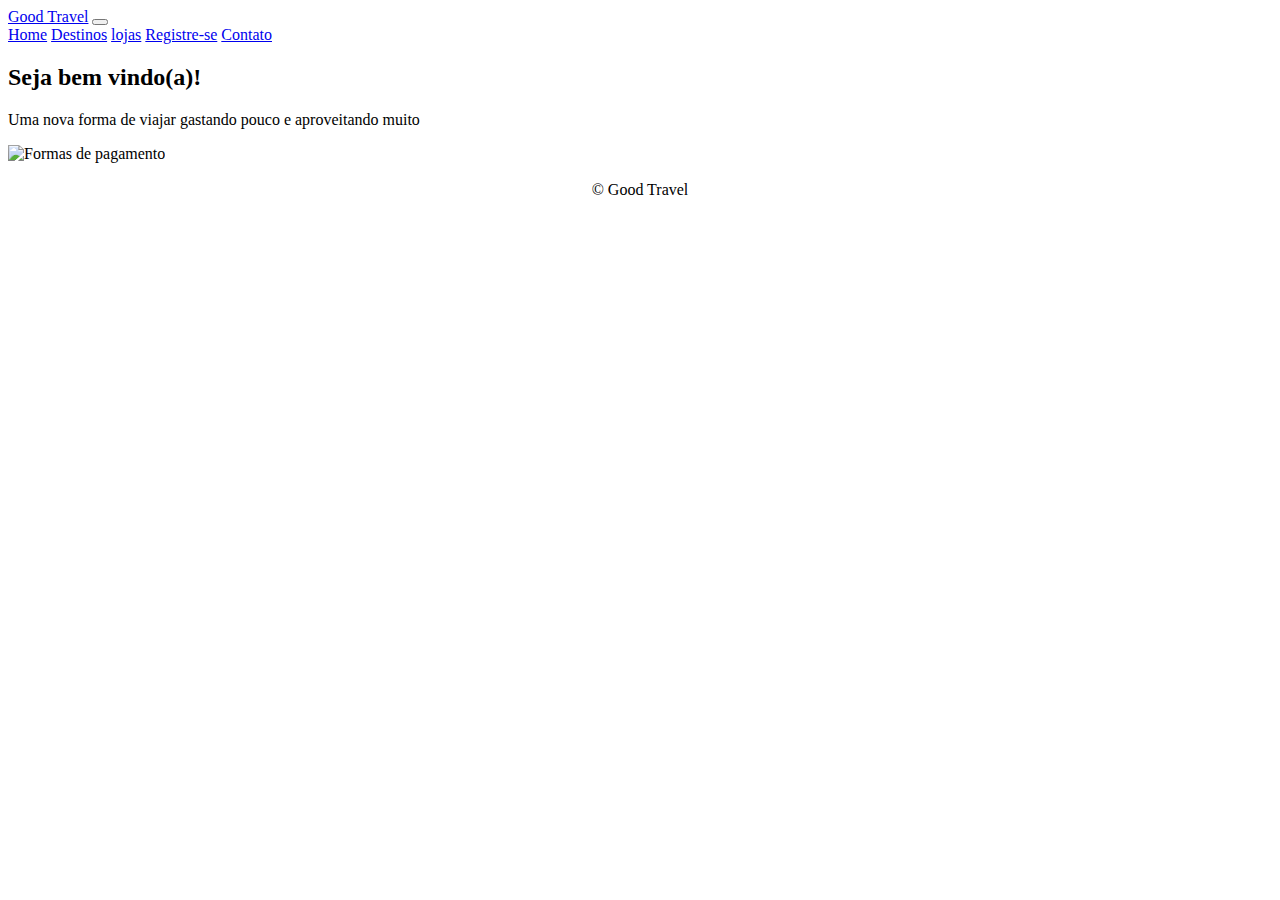
==== index.html @ d63c07fc "Add files via upload" ====
<!DOCTYPE html>
<html lang="pt-BR">

<head>
    <meta charset="UTF-8">
    <meta http-equiv="X-UA-Compatible" content="IE=edge">
    <meta name="viewport" content="width=device-width, initial-scale=1.0">
    <title>Good Travel</title>
    <link href="https://cdn.jsdelivr.net/npm/bootstrap@5.2.0/dist/css/bootstrap.min.css" rel="stylesheet"
        integrity="sha384-gH2yIJqKdNHPEq0n4Mqa/HGKIhSkIHeL5AyhkYV8i59U5AR6csBvApHHNl/vI1Bx" crossorigin="anonymous">
    <script src="https://cdn.jsdelivr.net/npm/bootstrap@5.2.0/dist/js/bootstrap.bundle.min.js"
        integrity="sha384-A3rJD856KowSb7dwlZdYEkO39Gagi7vIsF0jrRAoQmDKKtQBHUuLZ9AsSv4jD4Xa"
        crossorigin="anonymous"></script>
    <link rel="stylesheet" type="text/css" href="css/estilo.css">
</head>

<body>
    <!--Início do menu-->
    <header>
        <nav class="navbar navbar-expand-lg bg-light">
            <div class="container-fluid">
                <a class="navbar-brand" href="#">Good Travel</a>
                <button class="navbar-toggler" type="button" data-bs-toggle="collapse"
                    data-bs-target="#navbarNavAltMarkup" aria-controls="navbarNavAltMarkup" aria-expanded="false"
                    aria-label="Toggle navigation">
                    <span class="navbar-toggler-icon"></span>
                </button>
                <div class="collapse navbar-collapse" id="navbarNavAltMarkup">
                    <div class="navbar-nav">
                        <a class="nav-link active" aria-current="page" href="#">Home</a>
                        <a class="nav-link" href="destinos.html">Destinos</a>
                        <a class="nav-link" href="lojas.html">lojas</a>
                        <a class="nav-link" href="Registre.html">Registre-se</a>
                        <a class="nav-link" href="contato.html">Contato</a>
                    </div>
                </div>
            </div>
        </nav>

    </header>

    <!--Final do menu-->

    <section class="sobre">
        <div class="pagamento">

            <div class="texto-sobre"></div>
            <h2>Seja bem vindo(a)!</h2>
            <p>
                Uma nova forma de viajar gastando pouco e aproveitando muito </p>
        </div>
        <div class="forma-pagamento">
            <img src="imagens/formas_pagamento.jpg" alt="Formas de pagamento" />

        </div>
    </section>


</body>
<footer>
    <center>

        <div class="rodapé">
            <br />&copy; Good Travel
        </div>
    </center>
</footer>

</html>
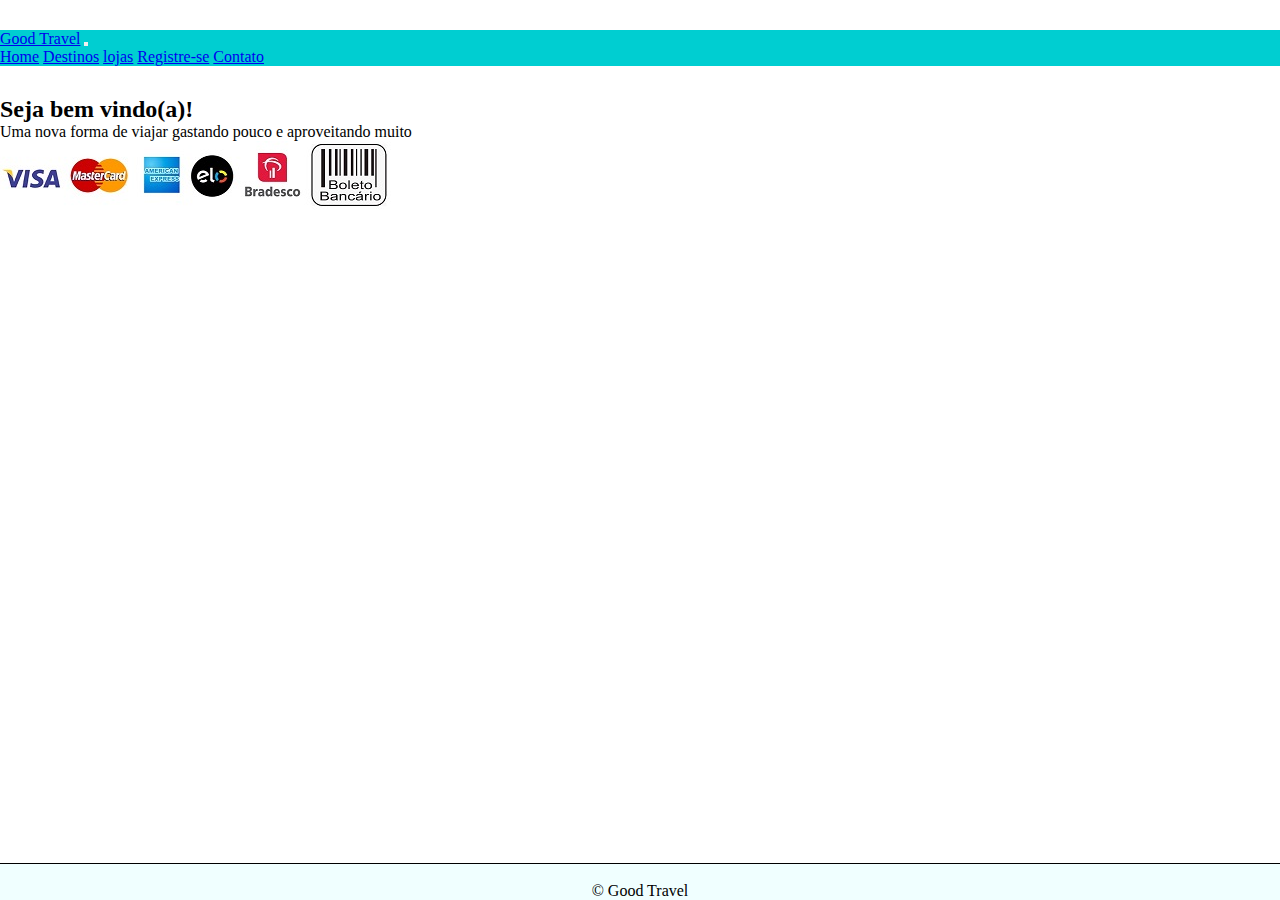
==== commit 9a784aa4: "CSS com pages sites 15-10" ====
--- a/index.html
+++ b/index.html
@@ -17,7 +17,7 @@
 <body>
     <!--Início do menu-->
     <header>
-        <nav class="navbar navbar-expand-lg bg-light">
+        <nav class="navbar navbar-expand-lg" style="background-color:#00CED1">
             <div class="container-fluid">
                 <a class="navbar-brand" href="#">Good Travel</a>
                 <button class="navbar-toggler" type="button" data-bs-toggle="collapse"
--- a/css/estilo.css
+++ b/css/estilo.css
@@ -0,0 +1,61 @@
+* {
+    margin: 0;
+    padding: 0%
+}
+
+.body {
+    font-family: Arial, Helvetica, sans-serif;
+    background-color: red;
+    
+}
+
+.center {
+    display: flex;
+    flex-wrap: wrap;
+    max-width: auto;
+    margin: auto;
+    padding: 0.2%;
+}
+
+header {
+    padding: 30px 0;
+}
+
+.logo {
+
+    margin-block: 5px;
+    width: 40%;
+    max-height: 200px;
+    object-fit: contain;
+}
+
+.menu {
+
+    width: 50%;
+    display: flexbox;
+    justify-content: center;
+    margin-inline: 20px;
+    margin-top: 20px;
+    font-size: 20px
+}
+
+.rodapé {
+   border-top: 1px solid;
+   bottom: 0%;
+   left: auto;
+   position: fixed;
+   width: 100%;
+   font-weight: 700px;
+   background-color: azure;  
+}
+
+.container{
+    -ms-flex-direction: row;
+    justify-content: center;
+}
+  
+    /** font-size: large;
+    bottom: 0%;
+    text-align: center;
+    background-color: cyan;
+   }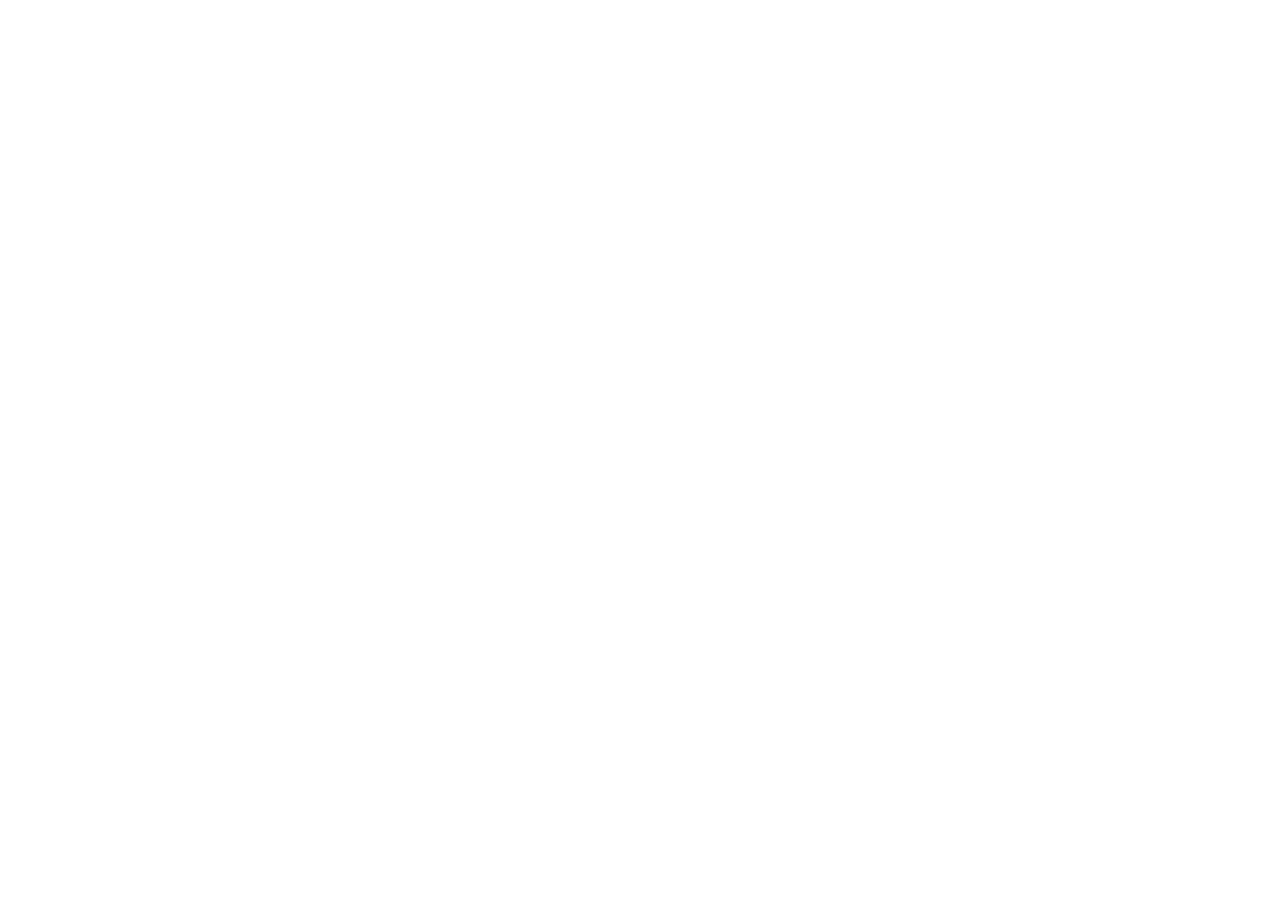
==== commit c205ebbd: "repositorios react" ====
--- a/index.html
+++ b/index.html
@@ -1,69 +1,18 @@
-<!DOCTYPE html>
-<html lang="pt-BR">
-
-<head>
-    <meta charset="UTF-8">
-    <meta http-equiv="X-UA-Compatible" content="IE=edge">
-    <meta name="viewport" content="width=device-width, initial-scale=1.0">
-    <title>Good Travel</title>
-    <link href="https://cdn.jsdelivr.net/npm/bootstrap@5.2.0/dist/css/bootstrap.min.css" rel="stylesheet"
-        integrity="sha384-gH2yIJqKdNHPEq0n4Mqa/HGKIhSkIHeL5AyhkYV8i59U5AR6csBvApHHNl/vI1Bx" crossorigin="anonymous">
-    <script src="https://cdn.jsdelivr.net/npm/bootstrap@5.2.0/dist/js/bootstrap.bundle.min.js"
-        integrity="sha384-A3rJD856KowSb7dwlZdYEkO39Gagi7vIsF0jrRAoQmDKKtQBHUuLZ9AsSv4jD4Xa"
-        crossorigin="anonymous"></script>
-    <link rel="stylesheet" type="text/css" href="css/estilo.css">
-</head>
-
-<body>
-    <!--Início do menu-->
-    <header>
-        <nav class="navbar navbar-expand-lg" style="background-color:#00CED1">
-            <div class="container-fluid">
-                <a class="navbar-brand" href="#">Good Travel</a>
-                <button class="navbar-toggler" type="button" data-bs-toggle="collapse"
-                    data-bs-target="#navbarNavAltMarkup" aria-controls="navbarNavAltMarkup" aria-expanded="false"
-                    aria-label="Toggle navigation">
-                    <span class="navbar-toggler-icon"></span>
-                </button>
-                <div class="collapse navbar-collapse" id="navbarNavAltMarkup">
-                    <div class="navbar-nav">
-                        <a class="nav-link active" aria-current="page" href="#">Home</a>
-                        <a class="nav-link" href="destinos.html">Destinos</a>
-                        <a class="nav-link" href="lojas.html">lojas</a>
-                        <a class="nav-link" href="Registre.html">Registre-se</a>
-                        <a class="nav-link" href="contato.html">Contato</a>
-                    </div>
-                </div>
-            </div>
-        </nav>
-
-    </header>
-
-    <!--Final do menu-->
-
-    <section class="sobre">
-        <div class="pagamento">
-
-            <div class="texto-sobre"></div>
-            <h2>Seja bem vindo(a)!</h2>
-            <p>
-                Uma nova forma de viajar gastando pouco e aproveitando muito </p>
-        </div>
-        <div class="forma-pagamento">
-            <img src="imagens/formas_pagamento.jpg" alt="Formas de pagamento" />
-
-        </div>
-    </section>
-
-
-</body>
-<footer>
-    <center>
-
-        <div class="rodapé">
-            <br />&copy; Good Travel
-        </div>
-    </center>
-</footer>
-
-</html>+<!DOCTYPE html>
+<html lang="en">
+  <head>
+    <meta charset="utf-8" />
+    <link rel="icon" href="%PUBLIC_URL%/favicon.ico" />
+    <meta name="viewport" content="width=device-width, initial-scale=1" />
+    <meta name="theme-color" content="#000000" />
+    <meta
+      name="description"
+      content="Web site created using create-react-app"
+    />
+    <title>CRUD React</title>
+  </head>
+  <body>
+    <noscript>You need to enable JavaScript to run this app.</noscript>
+    <div id="root"></div>
+  </body>
+</html>
